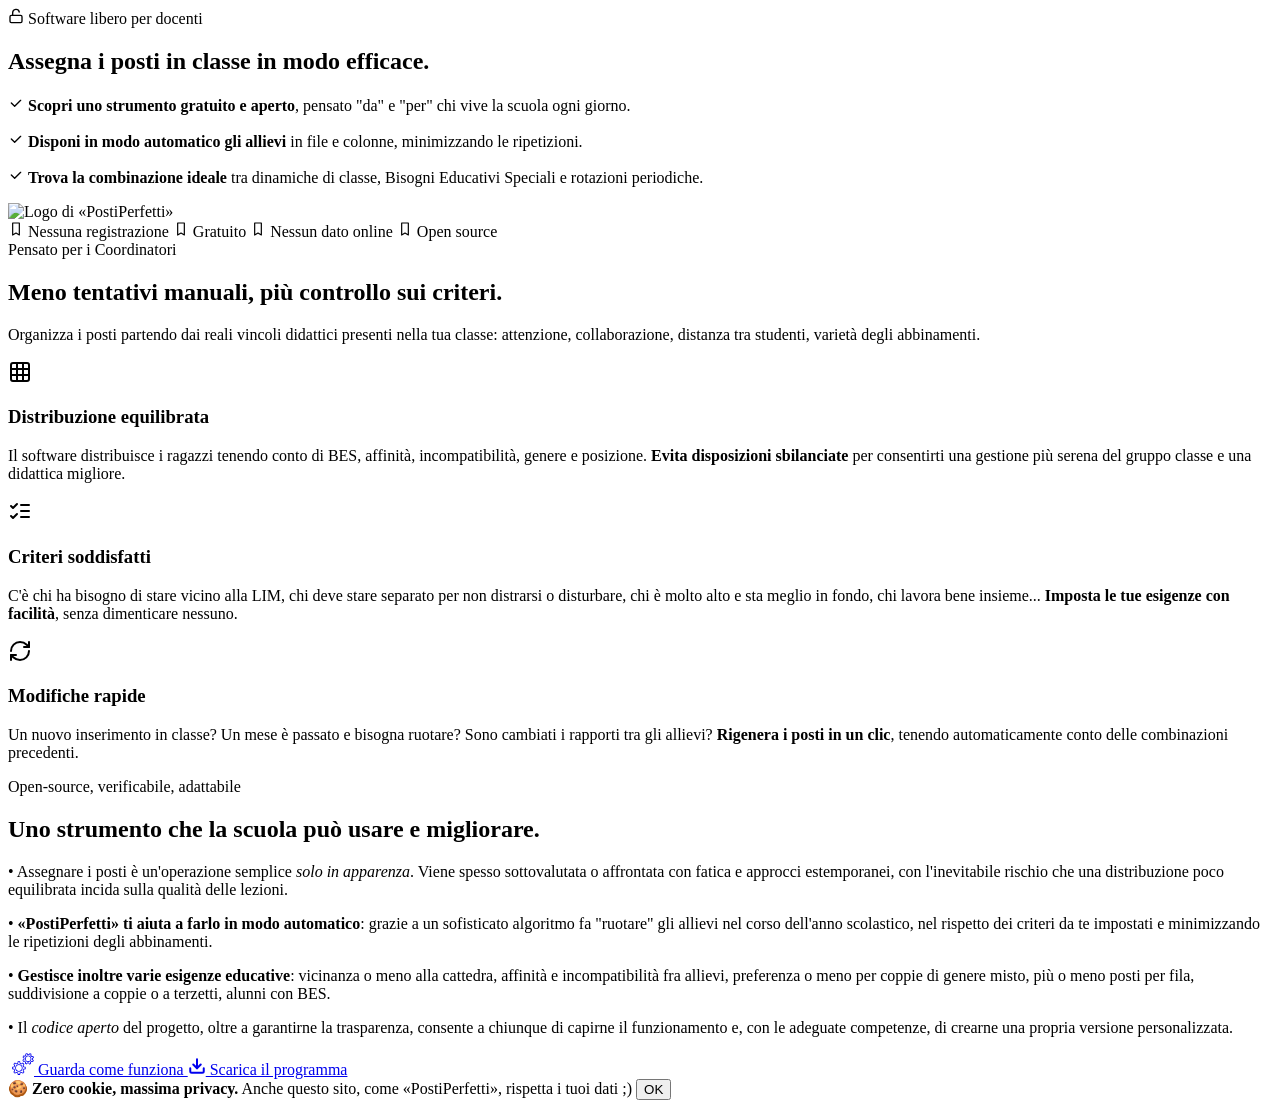
==== src/index.html @ 8bfaaee1 "Add files via upload" ====
<!DOCTYPE html>
<!-- =============================================================================
     PostiPerfetti — PAGINA HOME (index.html)
     ============================================================================ -->
<html lang="it">
<head>

<!-- COMPONENT:HEAD -->

<!-- Dati strutturati (JSON-LD): descrivono il software ai motori di ricerca
     (nome, gratuito, sistemi operativi, licenza, autore). -->
<script type="application/ld+json">
{
  "@context": "https://schema.org",
  "@type": "SoftwareApplication",
  "name": "PostiPerfetti",
  "url": "https://postiperfetti.it/",
  "description": "Software gratuito e open-source per assegnare i posti degli studenti in classe rispettando vincoli, rotazioni e privacy.",
  "applicationCategory": "EducationalApplication",
  "operatingSystem": "Windows, Linux",
  "inLanguage": "it",
  "offers": {
    "@type": "Offer",
    "price": "0",
    "priceCurrency": "EUR"
  },
  "license": "https://www.gnu.org/licenses/gpl-3.0.html",
  "downloadUrl": "https://github.com/Omar-Ceretta/PostiPerfetti/releases",
  "softwareHelp": "https://postiperfetti.it/guida.html",
  "author": {
    "@type": "Person",
    "name": "Omar Ceretta",
    "url": "https://postiperfetti.it/autore.html"
  }
}
</script>

</head>

<body>

  <!-- COMPONENT:HEADER -->

<main id="contenuto-principale">

    <section class="hero">
      <div class="contenitore hero-griglia">

        <div class="hero-testo">

          <span class="occhiello occhiello-pill">
            <svg width="16" height="16" viewBox="0 0 24 24" fill="none"
                 stroke="currentColor" stroke-width="2"
                 stroke-linecap="round" stroke-linejoin="round" aria-hidden="true" focusable="false">
              <rect width="18" height="11" x="3" y="11" rx="2" ry="2"/>
              <path d="M7 11V7a5 5 0 0 1 9.9-1"/>
            </svg>
            Software libero per docenti
          </span>

          <h1 class="hero-titolo">Assegna i posti in classe in modo efficace.</h1>

          <p class="hero-sottotitolo">
          <svg width="16" height="16" viewBox="0 0 24 24" fill="none"
              stroke="currentColor" stroke-width="2"
              stroke-linecap="round" stroke-linejoin="round"
              aria-hidden="true" focusable="false">
            <path d="m5 12 5 5L19 8"/>
          </svg>
            <b>Scopri uno strumento gratuito e aperto</b>, pensato "da" e "per" chi vive la scuola ogni giorno.
            </p>
          <p class="hero-sottotitolo">
          <svg width="16" height="16" viewBox="0 0 24 24" fill="none"
              stroke="currentColor" stroke-width="2"
              stroke-linecap="round" stroke-linejoin="round"
              aria-hidden="true" focusable="false">
            <path d="m5 12 5 5L19 8"/>
          </svg>
          <b>Disponi in modo automatico gli allievi</b> in file e colonne, minimizzando le ripetizioni.
          </p>
          <p class="hero-sottotitolo">
          <svg width="16" height="16" viewBox="0 0 24 24" fill="none"
              stroke="currentColor" stroke-width="2"
              stroke-linecap="round" stroke-linejoin="round"
              aria-hidden="true" focusable="false">
            <path d="m5 12 5 5L19 8"/>
          </svg>
          <b>Trova la combinazione ideale</b> tra dinamiche di classe, Bisogni Educativi Speciali e rotazioni periodiche.
          </p>

        </div>

        <div class="autore-logo">
          <div class="riquadro-logo">
            <img src="img/postiperfetti_logo.svg" alt="Logo di «PostiPerfetti»">
          </div>
          <div class="autore-mini-features">
            <span class="mini-feature">
              <svg width="16" height="16" viewBox="0 0 24 24" fill="none" stroke="currentColor" stroke-width="1.8" stroke-linecap="round" stroke-linejoin="round" aria-hidden="true" focusable="false"><path d="M7 3h10v18l-5-3-5 3z"/></svg>
              Nessuna registrazione
            </span>
            <span class="mini-feature">
              <svg width="16" height="16" viewBox="0 0 24 24" fill="none" stroke="currentColor" stroke-width="1.8" stroke-linecap="round" stroke-linejoin="round" aria-hidden="true" focusable="false"><path d="M7 3h10v18l-5-3-5 3z"/></svg>
              Gratuito
            </span>
            <span class="mini-feature">
              <svg width="16" height="16" viewBox="0 0 24 24" fill="none" stroke="currentColor" stroke-width="1.8" stroke-linecap="round" stroke-linejoin="round" aria-hidden="true" focusable="false"><path d="M7 3h10v18l-5-3-5 3z"/></svg>
              Nessun dato online
            </span>
            <span class="mini-feature">
              <svg width="16" height="16" viewBox="0 0 24 24" fill="none" stroke="currentColor" stroke-width="1.8" stroke-linecap="round" stroke-linejoin="round" aria-hidden="true" focusable="false"><path d="M7 3h10v18l-5-3-5 3z"/></svg>
              Open source
            </span>
          </div>

        </div>

      </div>

    </section>

    <section class="caratteristiche">
      <div class="contenitore">

        <span class="occhiello">Pensato per i Coordinatori</span>
        <h2 class="sezione-titolo">Meno tentativi manuali, più controllo sui criteri.</h2>
        <p class="sezione-intro">
          Organizza i posti partendo dai reali vincoli didattici presenti nella tua classe: attenzione, collaborazione, distanza tra studenti, varietà degli abbinamenti.
        </p>

        <div class="griglia-card">

          <article class="card">
            <div class="card-icona">
              <svg width="24" height="24" viewBox="0 0 24 24" fill="none"
                   stroke="currentColor" stroke-width="2"
                   stroke-linecap="round" stroke-linejoin="round" aria-hidden="true" focusable="false">
                <rect width="18" height="18" x="3" y="3" rx="2"/>
                <path d="M3 9h18"/><path d="M3 15h18"/>
                <path d="M9 3v18"/><path d="M15 3v18"/>
              </svg>
            </div>
            <h3>Distribuzione equilibrata</h3>
            <p>Il software distribuisce i ragazzi tenendo conto di BES, affinità, incompatibilità, genere e posizione. <b>Evita disposizioni sbilanciate</b> per consentirti una gestione più serena del gruppo classe e una didattica migliore.</p>
          </article>

          <article class="card">
            <div class="card-icona">
              <svg width="24" height="24" viewBox="0 0 24 24" fill="none"
                   stroke="currentColor" stroke-width="2"
                   stroke-linecap="round" stroke-linejoin="round" aria-hidden="true" focusable="false">
                <path d="m3 17 2 2 4-4"/><path d="m3 7 2 2 4-4"/>
                <path d="M13 6h8"/><path d="M13 12h8"/><path d="M13 18h8"/>
              </svg>
            </div>
            <h3>Criteri soddisfatti</h3>
            <p>C'è chi ha bisogno di stare vicino alla LIM, chi deve stare separato per non distrarsi o disturbare, chi è molto alto e sta meglio in fondo, chi lavora bene insieme... <b>Imposta le tue esigenze con facilità</b>, senza dimenticare nessuno.</p>
          </article>

          <article class="card">
            <div class="card-icona">
              <svg width="24" height="24" viewBox="0 0 24 24" fill="none"
                   stroke="currentColor" stroke-width="2"
                   stroke-linecap="round" stroke-linejoin="round" aria-hidden="true" focusable="false">
                <path d="M3 12a9 9 0 0 1 9-9 9.75 9.75 0 0 1 6.74 2.74L21 8"/>
                <path d="M21 3v5h-5"/>
                <path d="M21 12a9 9 0 0 1-9 9 9.75 9.75 0 0 1-6.74-2.74L3 16"/>
                <path d="M8 16H3v5"/>
              </svg>
            </div>
            <h3>Modifiche rapide</h3>
            <p>Un nuovo inserimento in classe? Un mese è passato e bisogna ruotare? Sono cambiati i rapporti tra gli allievi? <b>Rigenera i posti in un clic</b>, tenendo automaticamente conto delle combinazioni precedenti.</p>
          </article>

        </div>
      </div>
    </section>


    <section class="cta">
      <div class="contenitore">
        <div class="cta-pannello">

          <div class="cta-testo">
            <span class="occhiello">Open-source, verificabile, adattabile</span>
            <h2 class="sezione-titolo">Uno strumento che la scuola può usare e migliorare.</h2>
            <p>&bull; Assegnare i posti è un'operazione semplice <i>solo in apparenza</i>. Viene spesso sottovalutata o affrontata con fatica e approcci estemporanei, con l'inevitabile rischio che una distribuzione poco equilibrata incida sulla qualità delle lezioni.</p>

            <div class="cta-separatore" aria-hidden="true">
              <span class="cta-separatore-linea"></span>
              <span class="cta-separatore-linea"></span>
            </div>

            <p>&bull; <b>«PostiPerfetti» ti aiuta a farlo in modo automatico</b>: grazie a un sofisticato algoritmo fa "ruotare" gli allievi nel corso dell'anno scolastico, nel rispetto dei criteri da te impostati e minimizzando le ripetizioni degli abbinamenti.</p>

            <div class="cta-separatore" aria-hidden="true">
              <span class="cta-separatore-linea"></span>
              <span class="cta-separatore-linea"></span>
            </div>

            <p>&bull; <b>Gestisce inoltre varie esigenze educative</b>: vicinanza o meno alla cattedra, affinità e incompatibilità fra allievi, preferenza o meno per coppie di genere misto, più o meno posti per fila, suddivisione a coppie o a terzetti, alunni con BES.</p>

            <div class="cta-separatore" aria-hidden="true">
              <span class="cta-separatore-linea"></span>
              <span class="cta-separatore-linea"></span>
            </div>

            <p>&bull; Il <i>codice aperto</i> del progetto, oltre a garantirne la trasparenza, consente a chiunque di capirne il funzionamento e, con le adeguate competenze, di crearne una propria versione personalizzata.</p>
          </div>

          <div class="cta-bottoni">
            <img src="img/omino_home.svg" class="omino omino-cta-index" alt="">
            <a class="btn btn-secondario" href="come-funziona.html">
             <svg version="1.1" xmlns="http://www.w3.org/2000/svg" xmlns:xlink="http://www.w3.org/1999/xlink" width="22px" height="22px" viewBox="0 0 49.5 49.5" enable-background="new 0 0 1800 1800" xml:space="preserve" aria-hidden="true" focusable="false"><g><path fill="currentColor" d="m30.108 31.214 -2.994 -0.482a11.888 11.888 0 0 0 -1.112 -2.683l1.777 -2.459c0.246 -0.341 0.209 -0.811 -0.089 -1.108l-2.67 -2.67c-0.298 -0.298 -0.767 -0.335 -1.108 -0.089l-2.459 1.777a11.891 11.891 0 0 0 -2.683 -1.112l-0.482 -2.994c-0.067 -0.415 -0.425 -0.721 -0.846 -0.721H13.666c-0.421 0 -0.779 0.305 -0.846 0.721l-0.482 2.994a11.891 11.891 0 0 0 -2.683 1.112l-2.459 -1.777c-0.341 -0.246 -0.811 -0.209 -1.108 0.089l-2.67 2.67c-0.298 0.298 -0.335 0.767 -0.089 1.108l1.776 2.459a11.894 11.894 0 0 0 -1.112 2.683L1 31.214c-0.415 0.067 -0.721 0.425 -0.721 0.846v3.776c0 0.421 0.305 0.779 0.721 0.846l2.994 0.482a11.899 11.899 0 0 0 1.112 2.683l-1.776 2.459c-0.246 0.341 -0.209 0.811 0.089 1.108l2.67 2.67c0.298 0.298 0.767 0.335 1.108 0.089l2.459 -1.777a11.899 11.899 0 0 0 2.683 1.112l0.482 2.994c0.067 0.415 0.425 0.721 0.846 0.721h3.776c0.421 0 0.779 -0.305 0.846 -0.721l0.482 -2.994a11.891 11.891 0 0 0 2.683 -1.112l2.459 1.777c0.341 0.246 0.811 0.209 1.108 -0.089l2.67 -2.67c0.298 -0.298 0.335 -0.767 0.089 -1.108l-1.777 -2.459a11.891 11.891 0 0 0 1.112 -2.683l2.994 -0.482c0.415 -0.067 0.721 -0.425 0.721 -0.846v-3.776c0 -0.421 -0.306 -0.779 -0.721 -0.846m-0.993 3.892 -2.83 0.456a0.857 0.857 0 0 0 -0.7 0.658c-0.257 1.141 -0.706 2.223 -1.333 3.214a0.857 0.857 0 0 0 0.03 0.96l1.68 2.325 -1.637 1.637 -2.325 -1.68a0.857 0.857 0 0 0 -0.96 -0.03c-0.992 0.627 -2.073 1.075 -3.214 1.332a0.858 0.858 0 0 0 -0.658 0.7l-0.456 2.83h-2.316l-0.456 -2.83a0.857 0.857 0 0 0 -0.658 -0.7c-1.141 -0.257 -2.223 -0.706 -3.214 -1.333a0.857 0.857 0 0 0 -0.96 0.03l-2.324 1.68 -1.637 -1.637 1.679 -2.324a0.857 0.857 0 0 0 0.03 -0.96c-0.627 -0.992 -1.075 -2.073 -1.332 -3.214a0.857 0.857 0 0 0 -0.7 -0.658L1.993 35.106v-2.316l2.83 -0.456a0.857 0.857 0 0 0 0.7 -0.658c0.257 -1.141 0.705 -2.222 1.332 -3.214a0.857 0.857 0 0 0 -0.03 -0.96l-1.679 -2.324 1.637 -1.637 2.324 1.68a0.857 0.857 0 0 0 0.96 0.03c0.992 -0.627 2.073 -1.075 3.214 -1.333a0.857 0.857 0 0 0 0.658 -0.7l0.456 -2.83h2.316l0.456 2.83a0.857 0.857 0 0 0 0.658 0.7c1.141 0.257 2.223 0.706 3.214 1.332a0.857 0.857 0 0 0 0.96 -0.03l2.325 -1.68 1.637 1.637 -1.68 2.325a0.857 0.857 0 0 0 -0.03 0.96c0.627 0.991 1.075 2.073 1.333 3.214a0.857 0.857 0 0 0 0.7 0.658l2.83 0.456v2.316z"/><path fill="currentColor" d="M15.554 25.532c-4.641 0 -8.416 3.776 -8.416 8.416s3.776 8.416 8.416 8.416c4.641 0 8.417 -3.776 8.417 -8.416S20.195 25.532 15.554 25.532m0 15.119c-3.696 0 -6.702 -3.007 -6.702 -6.702s3.007 -6.702 6.702 -6.702c3.696 0 6.702 3.007 6.702 6.702s-3.007 6.702 -6.702 6.702"/><path fill="currentColor" d="m48.594 15.998 -2.049 -1.376a10.142 10.142 0 0 0 0.091 -2.304l2.149 -1.212c0.367 -0.207 0.529 -0.649 0.383 -1.044l-1.102 -2.983c-0.146 -0.395 -0.556 -0.625 -0.969 -0.544l-2.421 0.476a10.148 10.148 0 0 0 -1.566 -1.692l0.663 -2.378c0.113 -0.405 -0.085 -0.833 -0.467 -1.009l-2.888 -1.33c-0.382 -0.176 -0.836 -0.049 -1.07 0.301l-1.376 2.049a10.186 10.186 0 0 0 -2.304 -0.09l-1.212 -2.149c-0.207 -0.367 -0.649 -0.529 -1.044 -0.383l-2.983 1.102c-0.395 0.146 -0.625 0.557 -0.544 0.969l0.476 2.421a10.142 10.142 0 0 0 -1.692 1.567l-2.377 -0.663c-0.405 -0.113 -0.833 0.085 -1.009 0.467l-1.33 2.888c-0.176 0.382 -0.049 0.836 0.301 1.07l2.049 1.376a10.148 10.148 0 0 0 -0.09 2.304l-2.149 1.212c-0.367 0.207 -0.529 0.649 -0.383 1.044l1.102 2.983c0.146 0.395 0.557 0.626 0.969 0.544l2.421 -0.476a10.136 10.136 0 0 0 1.566 1.692l-0.663 2.377c-0.113 0.405 0.085 0.833 0.467 1.009l2.888 1.33c0.382 0.176 0.836 0.049 1.07 -0.301l1.376 -2.049a10.175 10.175 0 0 0 2.304 0.09l1.212 2.149c0.156 0.276 0.445 0.436 0.747 0.436 0.099 0 0.199 -0.017 0.297 -0.053l2.983 -1.102c0.395 -0.146 0.625 -0.557 0.544 -0.969l-0.476 -2.421a10.153 10.153 0 0 0 1.692 -1.566l2.377 0.663c0.405 0.113 0.833 -0.085 1.009 -0.467l1.33 -2.888c0.176 -0.382 0.049 -0.836 -0.301 -1.07m-2.281 2.578 -2.215 -0.618c-0.338 -0.094 -0.698 0.027 -0.911 0.305 -0.591 0.773 -1.304 1.432 -2.117 1.959a0.857 0.857 0 0 0 -0.375 0.884l0.443 2.256 -1.613 0.596 -1.129 -2.002a0.857 0.857 0 0 0 -0.86 -0.429c-0.955 0.127 -1.937 0.088 -2.882 -0.113 -0.342 -0.073 -0.695 0.07 -0.89 0.361l-1.282 1.909 -1.561 -0.719 0.618 -2.215a0.857 0.857 0 0 0 -0.305 -0.911c-0.773 -0.591 -1.432 -1.303 -1.959 -2.116 -0.19 -0.294 -0.541 -0.442 -0.884 -0.375l-2.255 0.443 -0.596 -1.613 2.002 -1.129a0.857 0.857 0 0 0 0.429 -0.859c-0.127 -0.961 -0.089 -1.931 0.113 -2.882a0.857 0.857 0 0 0 -0.36 -0.89l-1.909 -1.282 0.719 -1.561 2.215 0.618c0.337 0.094 0.698 -0.027 0.911 -0.305 0.591 -0.772 1.303 -1.431 2.117 -1.959a0.857 0.857 0 0 0 0.374 -0.884l-0.443 -2.255 1.613 -0.596 1.129 2.002a0.857 0.857 0 0 0 0.86 0.429c0.955 -0.127 1.937 -0.088 2.882 0.113a0.858 0.858 0 0 0 0.89 -0.361l1.282 -1.909 1.561 0.719 -0.618 2.215a0.857 0.857 0 0 0 0.305 0.911c0.772 0.591 1.431 1.303 1.959 2.116 0.191 0.294 0.541 0.442 0.884 0.375l2.256 -0.443 0.596 1.613 -2.002 1.129a0.857 0.857 0 0 0 -0.429 0.859c0.128 0.962 0.09 1.931 -0.113 2.882a0.857 0.857 0 0 0 0.36 0.89l1.909 1.282z"/><path fill="currentColor" d="M36.423 5.85c-0.853 0 -1.695 0.151 -2.502 0.449 -3.736 1.38 -5.653 5.542 -4.273 9.278 1.043 2.824 3.766 4.722 6.776 4.722h0c0.853 0 1.694 -0.151 2.501 -0.449 3.736 -1.38 5.653 -5.542 4.273 -9.278 -1.043 -2.825 -3.766 -4.722 -6.776 -4.722m1.909 12.392c-0.616 0.228 -1.258 0.343 -1.907 0.343h0c-2.296 0 -4.373 -1.448 -5.168 -3.602 -1.052 -2.85 0.41 -6.024 3.259 -7.076 0.616 -0.228 1.258 -0.343 1.908 -0.343 2.296 0 4.373 1.448 5.168 3.602 1.052 2.849 -0.41 6.023 -3.259 7.076"/></g></svg>
              Guarda come funziona
            </a>
            <a class="btn btn-primario" href="download.html">
              <svg xmlns="http://www.w3.org/2000/svg" width="18" height="18" viewBox="0 0 18 18" fill="none" stroke="currentColor" stroke-width="2" stroke-linecap="round" stroke-linejoin="round" aria-hidden="true" focusable="false"><path d="M15.75 11.25v3a1.5 1.5 0 0 1 -1.5 1.5H3.75A1.5 1.5 0 0 1 2.25 14.25V11.25"/><path d="M5.25 7.5 9 11.25l3.75 -3.75"/><path d="M9 11.25v-9"/></svg>
              Scarica il programma
            </a>
          </div>

        </div>
      </div>
    </section>

  </main>

  <div class="nota-privacy" id="nota-privacy">
    <div class="contenitore nota-privacy-riga">
      <span>🍪 <strong>Zero cookie, massima privacy.</strong> Anche questo sito, come «PostiPerfetti», rispetta i tuoi dati ;)</span>
      <button type="button" class="nota-privacy-chiudi" id="nota-privacy-chiudi" aria-label="Chiudi il messaggio">OK</button>
    </div>
  </div>

  <!-- COMPONENT:FOOTER -->

</body>
</html>
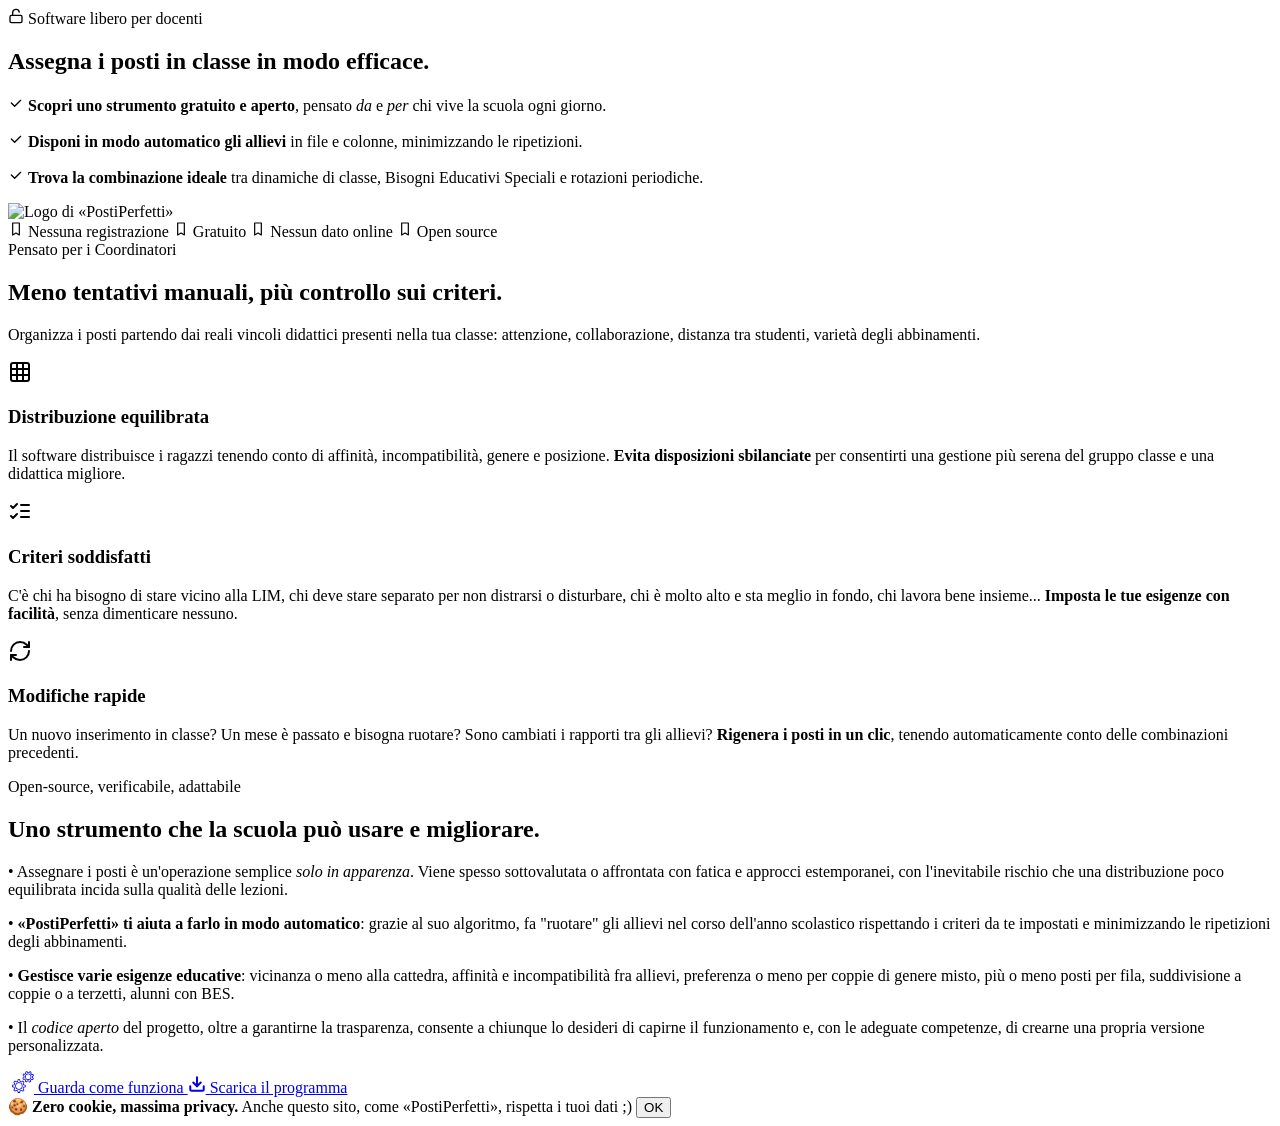
==== commit aec0a1fc: "Add files via upload" ====
--- a/src/index.html
+++ b/src/index.html
@@ -67,7 +67,7 @@
               aria-hidden="true" focusable="false">
             <path d="m5 12 5 5L19 8"/>
           </svg>
-            <b>Scopri uno strumento gratuito e aperto</b>, pensato "da" e "per" chi vive la scuola ogni giorno.
+            <b>Scopri uno strumento gratuito e aperto</b>, pensato <i>da</i> e <i>per</i> chi vive la scuola ogni giorno.
             </p>
           <p class="hero-sottotitolo">
           <svg width="16" height="16" viewBox="0 0 24 24" fill="none"
@@ -141,7 +141,7 @@
               </svg>
             </div>
             <h3>Distribuzione equilibrata</h3>
-            <p>Il software distribuisce i ragazzi tenendo conto di BES, affinità, incompatibilità, genere e posizione. <b>Evita disposizioni sbilanciate</b> per consentirti una gestione più serena del gruppo classe e una didattica migliore.</p>
+            <p>Il software distribuisce i ragazzi tenendo conto di affinità, incompatibilità, genere e posizione. <b>Evita disposizioni sbilanciate</b> per consentirti una gestione più serena del gruppo classe e una didattica migliore.</p>
           </article>
 
           <article class="card">
@@ -191,21 +191,21 @@
               <span class="cta-separatore-linea"></span>
             </div>
 
-            <p>&bull; <b>«PostiPerfetti» ti aiuta a farlo in modo automatico</b>: grazie a un sofisticato algoritmo fa "ruotare" gli allievi nel corso dell'anno scolastico, nel rispetto dei criteri da te impostati e minimizzando le ripetizioni degli abbinamenti.</p>
+            <p>&bull; <b>«PostiPerfetti» ti aiuta a farlo in modo automatico</b>: grazie al suo algoritmo, fa "ruotare" gli allievi nel corso dell'anno scolastico rispettando i criteri da te impostati e minimizzando le ripetizioni degli abbinamenti.</p>
 
             <div class="cta-separatore" aria-hidden="true">
               <span class="cta-separatore-linea"></span>
               <span class="cta-separatore-linea"></span>
             </div>
 
-            <p>&bull; <b>Gestisce inoltre varie esigenze educative</b>: vicinanza o meno alla cattedra, affinità e incompatibilità fra allievi, preferenza o meno per coppie di genere misto, più o meno posti per fila, suddivisione a coppie o a terzetti, alunni con BES.</p>
+            <p>&bull; <b>Gestisce varie esigenze educative</b>: vicinanza o meno alla cattedra, affinità e incompatibilità fra allievi, preferenza o meno per coppie di genere misto, più o meno posti per fila, suddivisione a coppie o a terzetti, alunni con BES.</p>
 
             <div class="cta-separatore" aria-hidden="true">
               <span class="cta-separatore-linea"></span>
               <span class="cta-separatore-linea"></span>
             </div>
 
-            <p>&bull; Il <i>codice aperto</i> del progetto, oltre a garantirne la trasparenza, consente a chiunque di capirne il funzionamento e, con le adeguate competenze, di crearne una propria versione personalizzata.</p>
+            <p>&bull; Il <i>codice aperto</i> del progetto, oltre a garantirne la trasparenza, consente a chiunque lo desideri di capirne il funzionamento e, con le adeguate competenze, di crearne una propria versione personalizzata.</p>
           </div>
 
           <div class="cta-bottoni">
